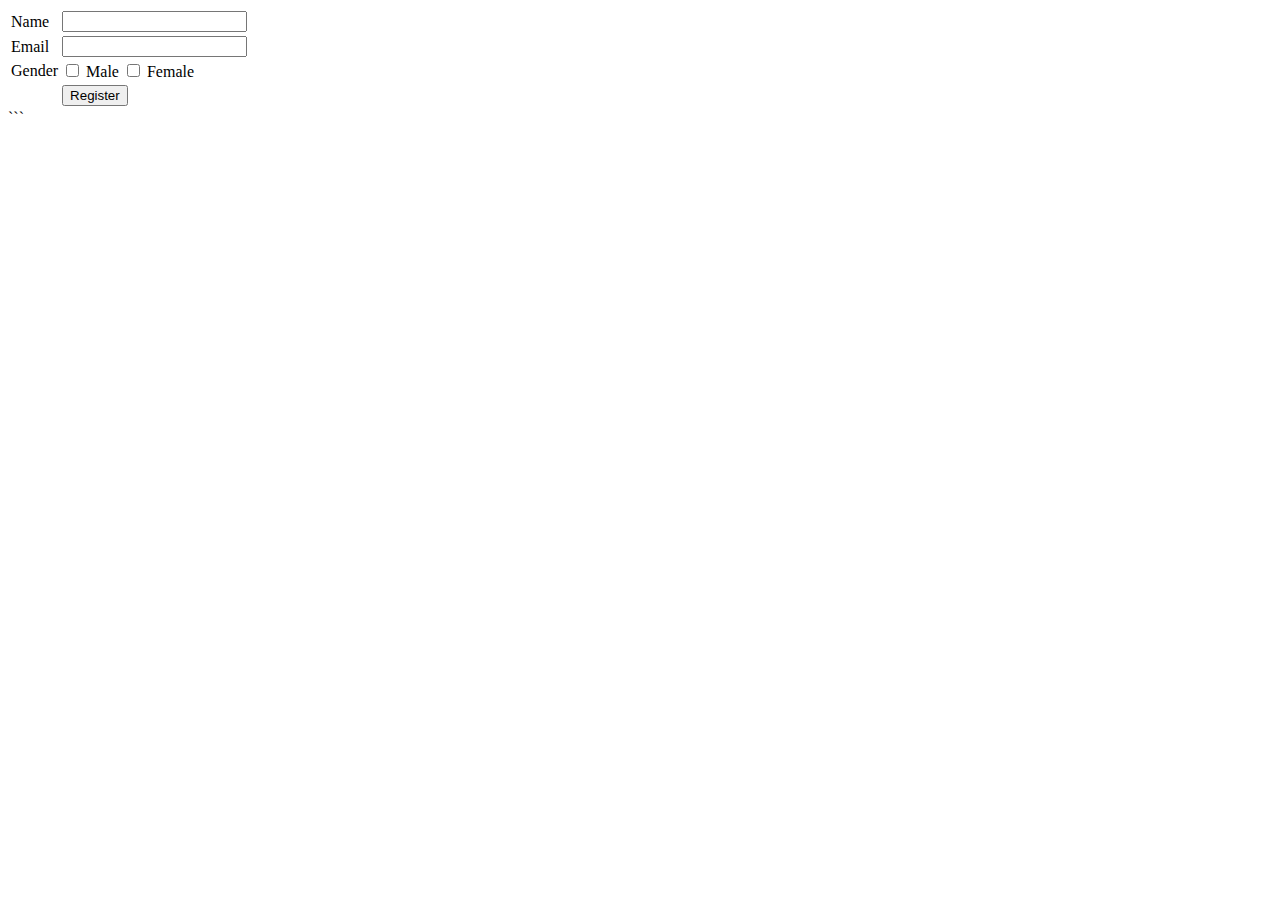
==== index.html @ 91d9ccd2 "thuchanh1" ====
<!DOCTYPE html>
<html lang="en">
<head>
    <meta charset="UTF-8">
    <meta http-equiv="X-UA-Compatible" content="IE=edge">
    <meta name="viewport" content="width=device-width, initial-scale=1.0">
    <title>Document</title>
</head>
<body>
    <form action="">
        <table>
            <tr>
                <td>Name</td>
                <td><input type="text" name="name" value=""></td>
            </tr>
            <tr>
                <td>Email</td>
                <td><input type="email" name="email" value=""></td>
            </tr>
            <tr>
                <td>Gender</td>
                <td>
                    <label>
                        <input type="checkbox" name="gender" value="">
                        Male
                    </label>
                    <label>
                        <input type="checkbox" name="gender" value="">
                        Female
                    </label>
                </td>
            </tr>
            <tr>
                <td></td>
                <td>
                    <button type="submit">Register</button>
                </td>
            </tr>
        </table>
    </form>```
</body>
</html>
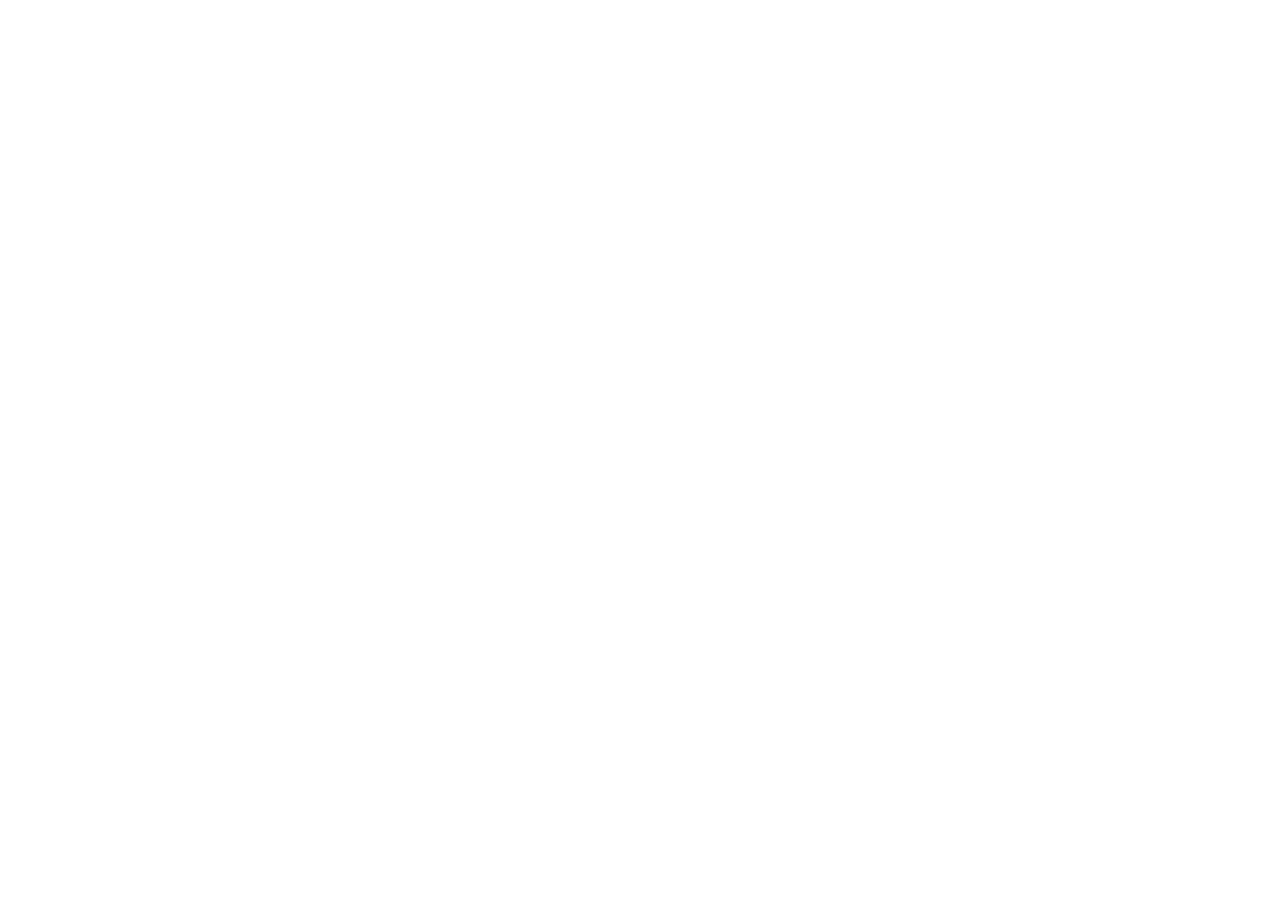
==== commit 45e8cef1: "Add files via upload" ====
--- a/index.html
+++ b/index.html
@@ -1,42 +1,21 @@
-<!DOCTYPE html>
-<html lang="en">
-<head>
-    <meta charset="UTF-8">
-    <meta http-equiv="X-UA-Compatible" content="IE=edge">
-    <meta name="viewport" content="width=device-width, initial-scale=1.0">
-    <title>Document</title>
-</head>
-<body>
-    <form action="">
-        <table>
-            <tr>
-                <td>Name</td>
-                <td><input type="text" name="name" value=""></td>
-            </tr>
-            <tr>
-                <td>Email</td>
-                <td><input type="email" name="email" value=""></td>
-            </tr>
-            <tr>
-                <td>Gender</td>
-                <td>
-                    <label>
-                        <input type="checkbox" name="gender" value="">
-                        Male
-                    </label>
-                    <label>
-                        <input type="checkbox" name="gender" value="">
-                        Female
-                    </label>
-                </td>
-            </tr>
-            <tr>
-                <td></td>
-                <td>
-                    <button type="submit">Register</button>
-                </td>
-            </tr>
-        </table>
-    </form>```
-</body>
+<!DOCTYPE html>
+<html lang="en">
+<head>
+    <meta charset="UTF-8">
+    <title>Title</title>
+    <link rel="stylesheet" href="style.css">
+</head>
+<body>
+    <div id="main">
+    <div id="head">
+    </div>
+    <div id="head-link"></div>
+    <div id="left"></div>
+    <div id="content"></div>
+    <div id="right"></div>
+    <div id="footer"></div>
+    </div>
+    
+
+</body>
 </html>